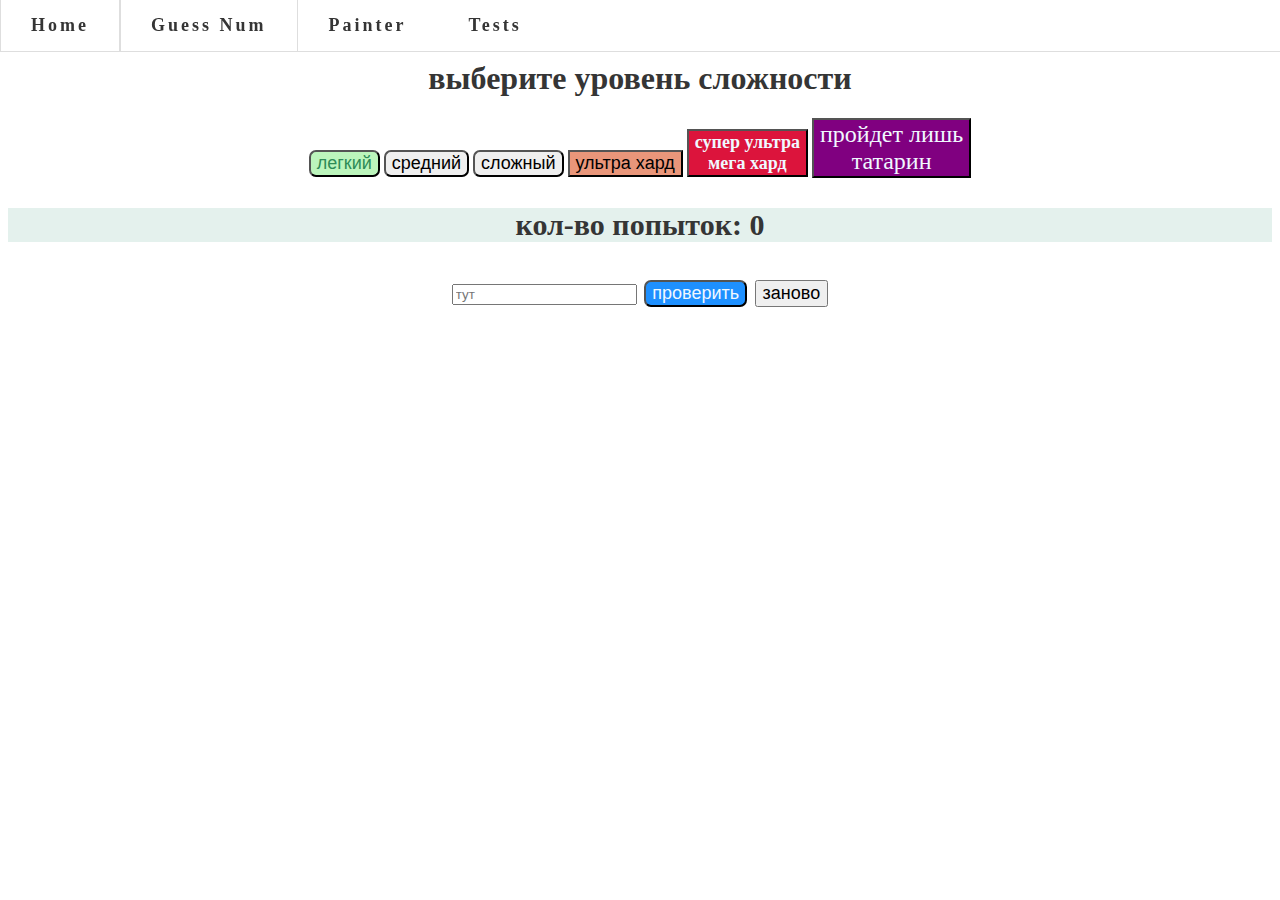
==== site/numbers.html @ e5d7d676 "a" ====
<!DOCTYPE html>
<html lang="en">
<head>
    <meta charset="UTF-8">
    <title>Guess Num</title>
    <link rel="stylesheet" href="styles/registration.css">
</head>
<body id="body">
        
    <div id="menu">
        <a href="index.html">Home</a>
        <a href="#" class="active">Guess Num</a>
        <a href="risovalka.html">Painter</a>
        <a href="tests.html">Tests</a>
    </div>
        
        <div style="text-align: center; margin-top: 60px;"><h1><font face="Verdana">выберите уровень сложности</font></h1>
      <h1> </h1>
       <button onclick="num_l()" id="bl" class="bb"><font size="4">легкий</font></button>
            <button onclick="num_c()" class="bb"><font size="4">средний</font></button>
            <button onclick="num_h()" class="bb"><font size="4">сложный</font></button>
            <button onclick="num_uh()" style="background-color: darksalmon"><font size="4">ультра хард</font></button>
    <button onclick="num_sumh()" style="background-color: crimson; color: aliceblue"><font face="Bahnschrift" size="4"><b>супер ультра <br>мега  хард</b></font></button>
       <button onclick="tatar()" style="background-color: purple; color: aliceblue"><font face="Impact" size="5">пройдет лишь <br>татарин</font></button>
      <h1>  </h1>
       <h1 ><font id="txt" face="Verdana"></font></h1>
       <p id="rewq"><b><font face="Verdana" >кол-во попыток: </font></b>
       <b><font id="tmpts" face="Verdana">0</font></b></p>
    <h1>  </h1>    
       </div>
        
         <script src="scripts/num.js"></script>
    
     <p style="text-align: center" id="fds"><input type="text" id="num_user" placeholder="тут">
     <button onclick="num_check()" id="bch"><font size="4">проверить</font></button>
         <button onclick="numm()"><font size="4">заново</font></button></p>
     
</body>
</html>
---- site/styles/registration.css ----
body{
    font-family:  'Trebuchet MS', Calibri;
    color: #353535;
    background-color: #fff;
}
#b_of_c {
    width: 200px;
    height: 200px;
    border-radius: 100px;
    color: aliceblue;
    font-size: 70px;
    cursor: pointer;
    background: linear-gradient(to top, #c70000 1px, red 30px);
    border: 3px;
    text-decoration: none;
}
#b_of_c:hover {
    width: 200px;
    height: 200px;
    border-radius: 100px;
    color: aliceblue;
    font-size: 70px;
    cursor: pointer;
    background: linear-gradient(to top, #c70000, red);
    border: 3px;
    text-decoration: none;
}
p {
    text-align: center;
    font-family: Verdana;
    font-size: 30px;
}
#kvsj {
    text-decoration: none;
    color: white;
    font-size: 20px;
}

#kvs {
    background: linear-gradient(to bottom, #00db6a, #61c9a3);
    border-radius: 10px;
    width: 200px;
    height: 70px;
    border: 0;
    color: white;
    font-size: 20px;
}
#kvs:hover {
    background: linear-gradient(to bottom, #00cc66, #3fbf95);
    border-radius: 10px;
    width: 200px;
    height: 70px;
    border: 0;
    color: gainsboro;
    font-size: 20px;
}
#pr {
    text-decoration: none;
    color: black;
}
#menu{
    z-index: 10;
    display: flex;
    width: 100%;
    position: fixed;
    top: 0;
    left: 0;
    border-bottom: 1px solid #bdbdbd80;
    background-color: #fffffff9;
}
#menu a{
    border-inline: 1px #0000 solid;
    padding: 15px;
    padding-inline: 30px;
    font-size: 18px;
    font-weight: bold;
    text-decoration: none;
    color: #353535;
    /* font-variant: small-caps; */
    letter-spacing: 3px;
}
#menu a:hover, #menu a.active{
    border-inline: 1px #bdbdbd80 solid;
}
#rewq{
    background-color: #e4f1ed;
}
#txt{
    background-color: antiquewhite;
}
.bb {
    border-radius: 7px;
}
#bl{
    background-color: #bcf5bc;
    color: seagreen;
}
#bch{
    background-color: dodgerblue;
    color: aliceblue;
    border-radius: 7px;
}
.bob {
    text-align: end;
    margin-right: 100px;
}
#bCC {
    background: linear-gradient(to bottom, #fde910, #ffa500);
    border-radius: 10px;
    width: 200px;
    height: 70px;
    border: 0;
    color: white;
    font-size: 20px;
    margin-top: 10px;
}
#bCC:hover {
    background: linear-gradient(to bottom, #ffd700, #db8b00);
    border-radius: 10px;
    width: 200px;
    height: 70px;
    border: 0;
    color: white;
    font-size: 20px;
    margin-top: 10px;
}
#score {
    border-width: 5px;    
	border-style: solid;  
	border-color: whitesmoke;    
	width: 300px;
	height: 100px;
}
.iop {
    flex-direction: row;
    padding: 10px
}
#parent {
    white-space: nowrap;
}
.child {
    display: inline-block;
    margin-right: 30px;
}
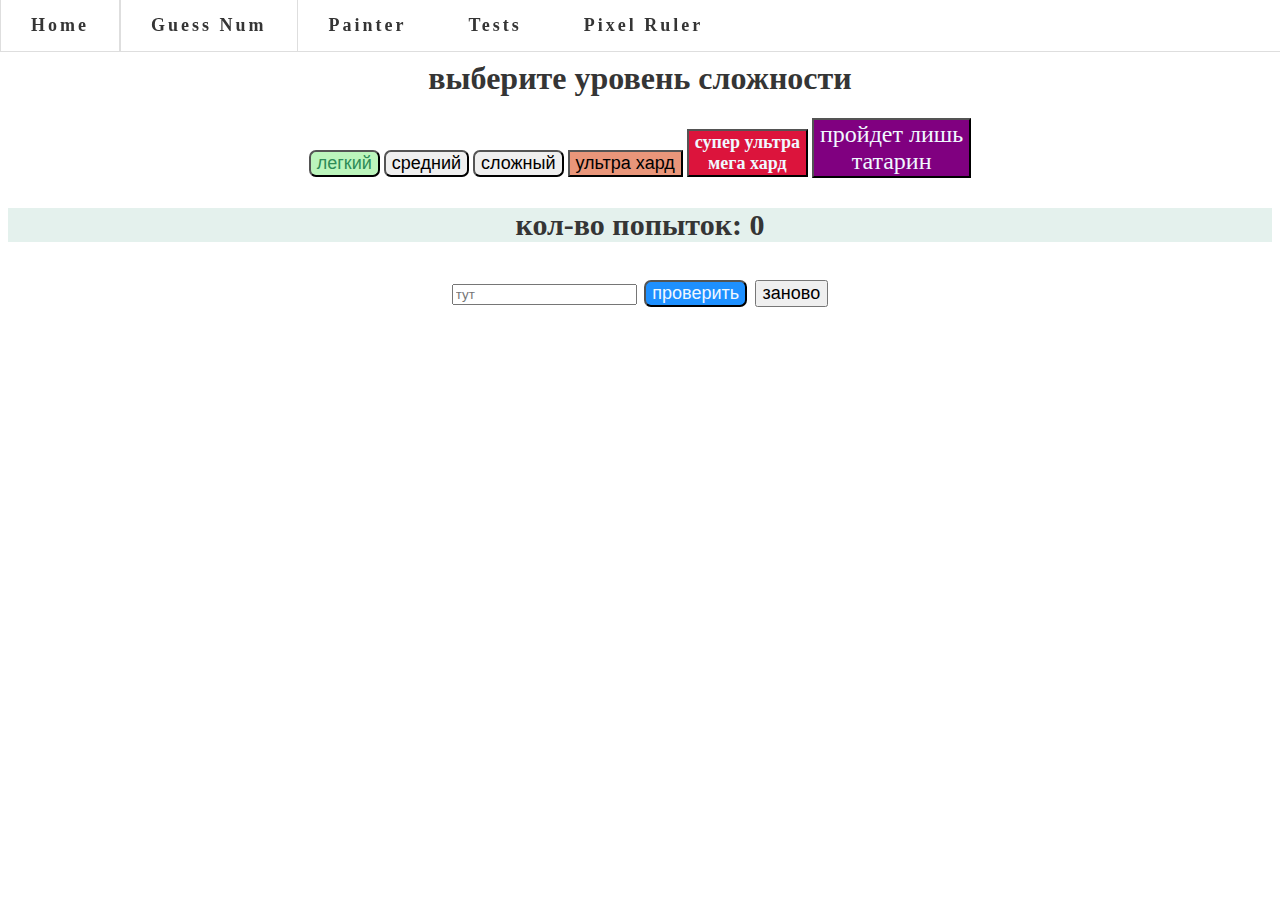
==== commit 8a576040: "a" ====
--- a/site/numbers.html
+++ b/site/numbers.html
@@ -12,6 +12,7 @@
         <a href="#" class="active">Guess Num</a>
         <a href="risovalka.html">Painter</a>
         <a href="tests.html">Tests</a>
+        <a href="pixel ruler.html">Pixel Ruler</a>
     </div>
         
         <div style="text-align: center; margin-top: 60px;"><h1><font face="Verdana">выберите уровень сложности</font></h1>
